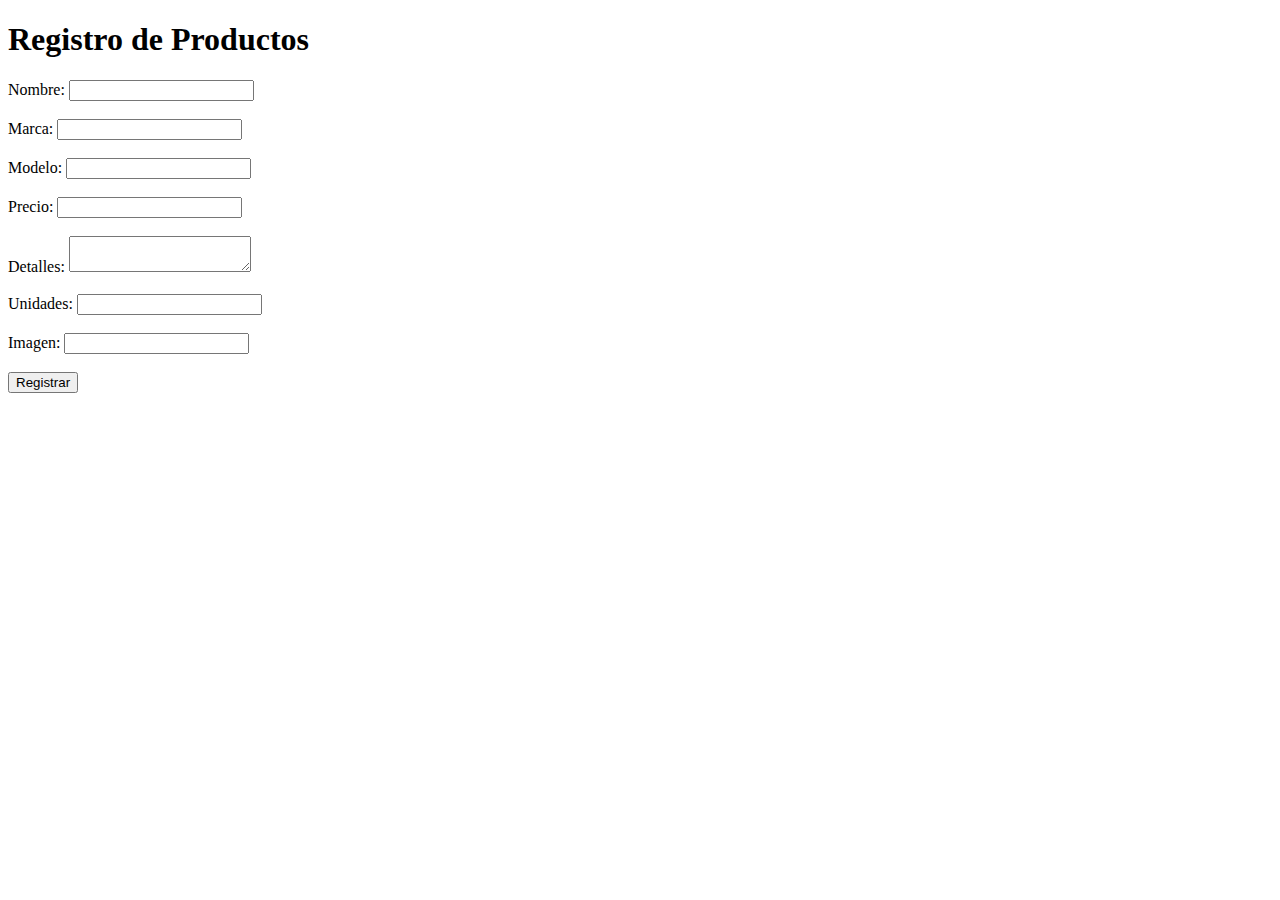
==== practicas/p06/formulario_productos.html @ 1820a5b1 "trabajo6" ====
<!DOCTYPE html>
<html>
<head>
	<title>Formulario de Registro de Productos</title>
	<meta charset="UTF-8">
</head>
<body>
	<h1>Registro de Productos</h1>
	<form action="set_producto_v2.php" method="POST" onsubmit="return validarFormulario()">
		<label for="nombre">Nombre:</label>
		<input type="text" id="nombre" name="nombre"><br><br>
		
		<label for="marca">Marca:</label>
		<input type="text" id="marca" name="marca"><br><br>
		
		<label for="modelo">Modelo:</label>
		<input type="modelo" id="modelo" name="modelo"><br><br>
		
		<label for="precio">Precio:</label>
		<input type="number" id="precio" name="precio"><br><br>

        <label for="detalles">Detalles:</label>
		<textarea id="detalles" name="detalles"></textarea><br><br>

        <label for="unidades">Unidades:</label>
		<input type="number" id="unidades" name="unidades"><br><br>

        <label for="imagen">Imagen:</label>
		<input type="text" id="imagen" name="imagen"><br><br>
		
		<input type="submit" value="Registrar">
	</form>

	<script>
		function validarFormulario() {
			var nombre = document.getElementById("nombre").value;
			var marca = document.getElementById("marca").value;
			var modelo = document.getElementById("modelo").value;
			var precio = document.getElementById("precio").value;
            var detalles = document.getElementById("detalles").value;
            var unidades = document.getElementById("unidades").value;
            var imagen = document.getElementById("imagen").value;
			var errores = "";

			if (nombre == "") {
				errores += "- El nombre no puede estar vacío.\n";
			}

			if (marca == "") {
				errores += "- La descripción no puede estar vacía.\n";
			}

			if (modelo == "") {
				errores += "- El modelo no puede estar vacío.\n";
			}
            if (precio == "") {
				errores += "- El precio no puede estar vacío.\n";
			} else if (isNaN(precio)) {
				errores += "- El precio debe ser un número.\n";
			}
            if (detalles == "") {
				errores += "- Los detalles no pueden estar vacíos.\n";
			} 
            if (unidades == "") {
				errores += "- Las unidades no puede estar vacias.\n";
			} else if (isNaN(unidades)) {
				errores += "- Las unidades deben ser un número.\n";
			}
            if (imagen == "") {
				errores += "- Faltan imagenes.\n";
			} 
			if (errores != "") {
				alert("Por favor corrija los siguientes errores:\n" + errores);
				return false;
			}

			return true;
		}
	</script>
</body>
</html>
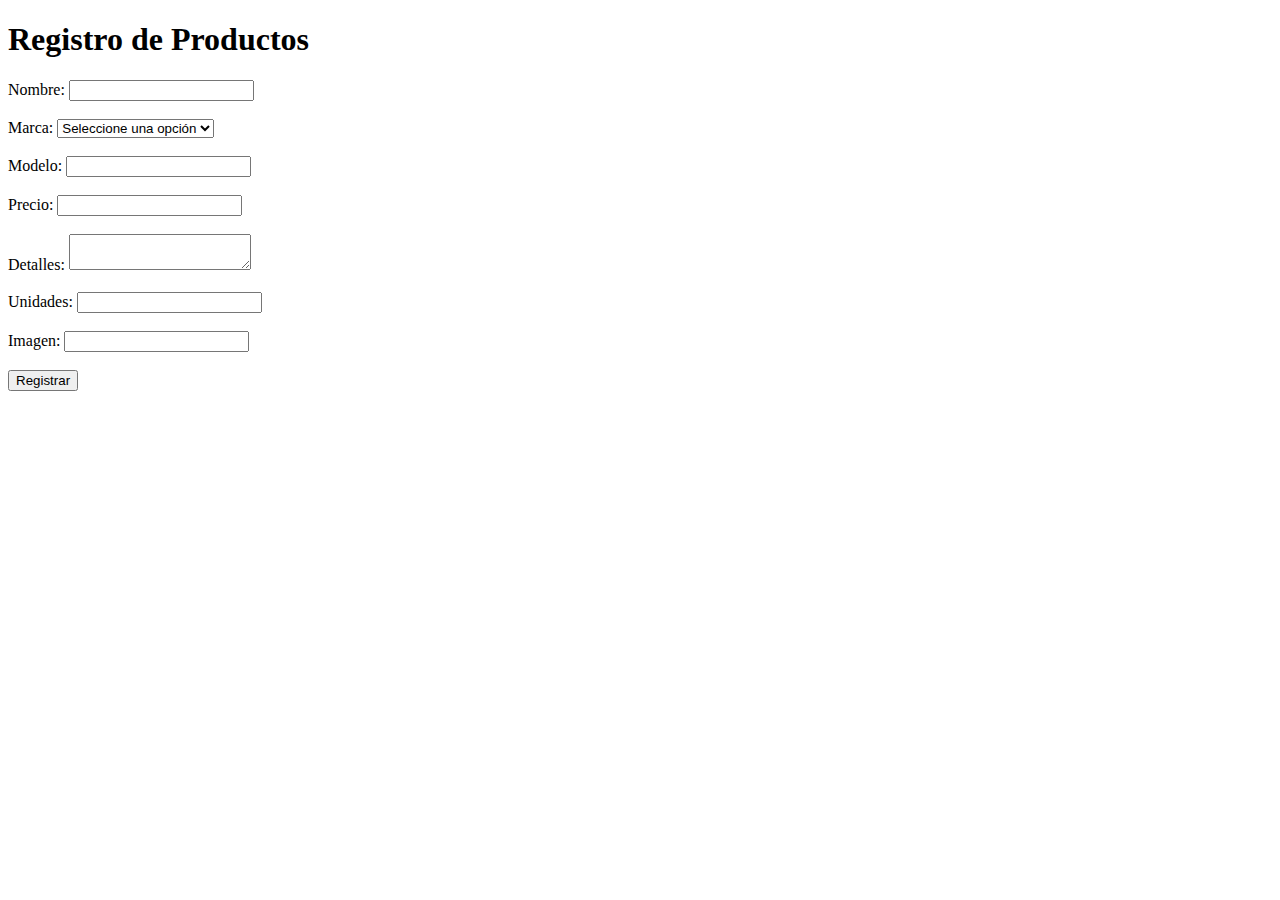
==== commit aef01563: "P06 actualizado" ====
--- a/practicas/p06/formulario_productos.html
+++ b/practicas/p06/formulario_productos.html
@@ -7,75 +7,85 @@
 <body>
 	<h1>Registro de Productos</h1>
 	<form action="set_producto_v2.php" method="POST" onsubmit="return validarFormulario()">
-		<label for="nombre">Nombre:</label>
-		<input type="text" id="nombre" name="nombre"><br><br>
-		
-		<label for="marca">Marca:</label>
-		<input type="text" id="marca" name="marca"><br><br>
-		
-		<label for="modelo">Modelo:</label>
-		<input type="modelo" id="modelo" name="modelo"><br><br>
-		
-		<label for="precio">Precio:</label>
-		<input type="number" id="precio" name="precio"><br><br>
+	<label for="nombre">Nombre:</label>
+	<input type="text" id="nombre" name="nombre" required maxlength="100"><br><br>
+	
+	<label for="marca">Marca:</label>
+	<select type="text" id="marca" name="marca" required>
+		<option value="">Seleccione una opción</option>
+		<option value="Xiaomi">Xiaomi</option>
+		<option value="Samsung">Samsung</option>
+		<option value="Apple">Apple</option>
+		<option value="Huawei">Huawei</option>
+		<option value="OPPO">OPPO</option>
+		<option value="Honor">Honor</option>
+		<option value="POCO">POCO</option>
+	</select><br><br>
+	
+	<label for="modelo">Modelo:</label>
+	<input type="text" id="modelo" name="modelo" required maxlength="25"><br><br>
 
-        <label for="detalles">Detalles:</label>
-		<textarea id="detalles" name="detalles"></textarea><br><br>
+	<label for="precio">Precio:</label>
+	<input type="number" id="precio" name="precio" required min="100" step="0.01"><br><br>
 
-        <label for="unidades">Unidades:</label>
-		<input type="number" id="unidades" name="unidades"><br><br>
+	<label for="detalles">Detalles:</label>
+	<textarea id="detalles" name="detalles" maxlength="250"></textarea><br><br>
 
-        <label for="imagen">Imagen:</label>
-		<input type="text" id="imagen" name="imagen"><br><br>
-		
-		<input type="submit" value="Registrar">
-	</form>
+	<label for="unidades">Unidades:</label>
+	<input type="number" id="unidades" name="unidades" required min="0"><br><br>
 
-	<script>
-		function validarFormulario() {
-			var nombre = document.getElementById("nombre").value;
-			var marca = document.getElementById("marca").value;
-			var modelo = document.getElementById("modelo").value;
-			var precio = document.getElementById("precio").value;
-            var detalles = document.getElementById("detalles").value;
-            var unidades = document.getElementById("unidades").value;
-            var imagen = document.getElementById("imagen").value;
-			var errores = "";
+	<label for="imagen">Imagen:</label>
+	<input type="text" id="imagen" name="imagen"><br><br>
+	
+	<input type="submit" value="Registrar">
+</form>
 
-			if (nombre == "") {
-				errores += "- El nombre no puede estar vacío.\n";
-			}
+<script>
+	function validarFormulario() {
+		var nombre = document.getElementById("nombre").value;
+		var marca = document.getElementById("marca").value;
+		var modelo = document.getElementById("modelo").value;
+		var precio = document.getElementById("precio").value;
+		var detalles = document.getElementById("detalles").value;
+		var unidades = document.getElementById("unidades").value;
+		var imagen = document.getElementById("imagen");
+		var errores = "";
 
-			if (marca == "") {
-				errores += "- La descripción no puede estar vacía.\n";
-			}
+		if (nombre.length === 0 || nombre.length > 100) {
+			alert("El nombre debe tener entre 1 y 100 caracteres.");
+			return false;
+		}
 
-			if (modelo == "") {
-				errores += "- El modelo no puede estar vacío.\n";
-			}
-            if (precio == "") {
-				errores += "- El precio no puede estar vacío.\n";
-			} else if (isNaN(precio)) {
-				errores += "- El precio debe ser un número.\n";
-			}
-            if (detalles == "") {
-				errores += "- Los detalles no pueden estar vacíos.\n";
-			} 
-            if (unidades == "") {
-				errores += "- Las unidades no puede estar vacias.\n";
-			} else if (isNaN(unidades)) {
-				errores += "- Las unidades deben ser un número.\n";
-			}
-            if (imagen == "") {
-				errores += "- Faltan imagenes.\n";
-			} 
-			if (errores != "") {
-				alert("Por favor corrija los siguientes errores:\n" + errores);
-				return false;
-			}
+		if (marca === "") {
+			alert("Debe seleccionar una marca.");
+			return false;
+		}
 
-			return true;
+		if (modelo.length === 0 || modelo.length > 25) {
+			alert("El modelo debe tener entre 1 y 25 caracteres.");
+			return false;
 		}
-	</script>
-</body>
-</html>
+
+		if (precio <= 99.99) {
+			alert("El precio debe ser mayor a 99.99.");
+			return false;
+		}
+
+		if (detalles.length > 250) {
+			alert("Los detalles no pueden tener más de 250 caracteres.");
+			return false;
+		}
+
+		if (unidades < 0) {
+			alert("Las unidades no pueden ser negativas.");
+			return false;
+		}
+
+		imagen.defaultValue = "img/Imagen1.jpg";
+
+		return true;
+	}
+</script>
+
+	</body>
+	</html>